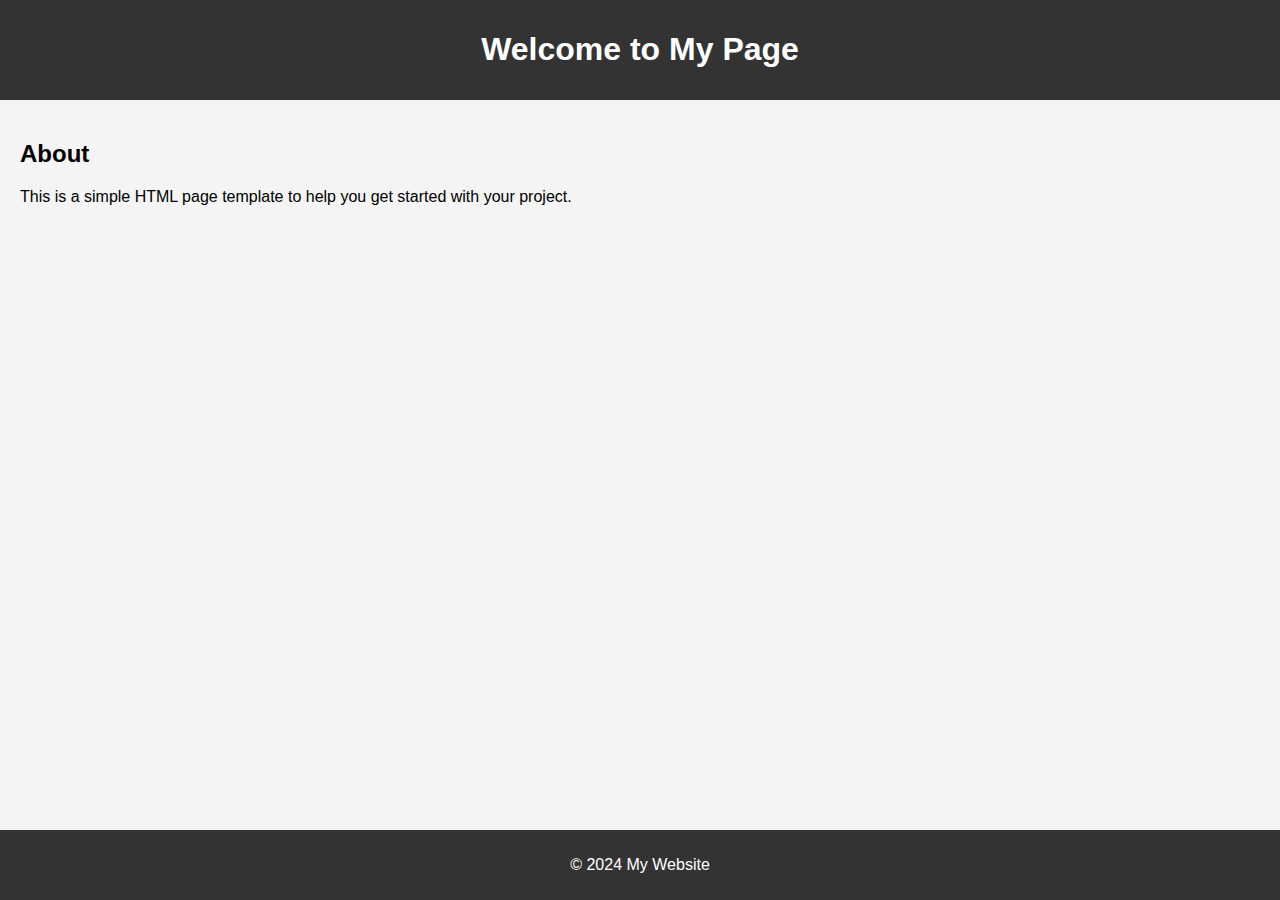
==== New FIle Berry.html @ 90292095 "modified" ====
<!DOCTYPE html>
<html lang="en">
<head>
    <meta charset="UTF-8">
    <meta name="viewport" content="width=device-width, initial-scale=1.0">
    <title>My New HTML Page</title>
    <style>
        body {
            font-family: Arial, sans-serif;
            margin: 0;
            padding: 0;
            background-color: #f4f4f4;
        }
        header {
            background-color: #333;
            color: #fff;
            padding: 10px 0;
            text-align: center;
        }
        main {
            padding: 20px;
        }
        footer {
            background-color: #333;
            color: #fff;
            text-align: center;
            padding: 10px 0;
            position: absolute;
            bottom: 0;
            width: 100%;
        }
    </style>
</head>
<body>
    <header>
        <h1>Welcome to My Page</h1>
    </header>
    <main>
        <h2>About</h2>
        <p>This is a simple HTML page template to help you get started with your project.</p>
    </main>
    <footer>
        <p>&copy; 2024 My Website</p>
    </footer>
</body>
</html>
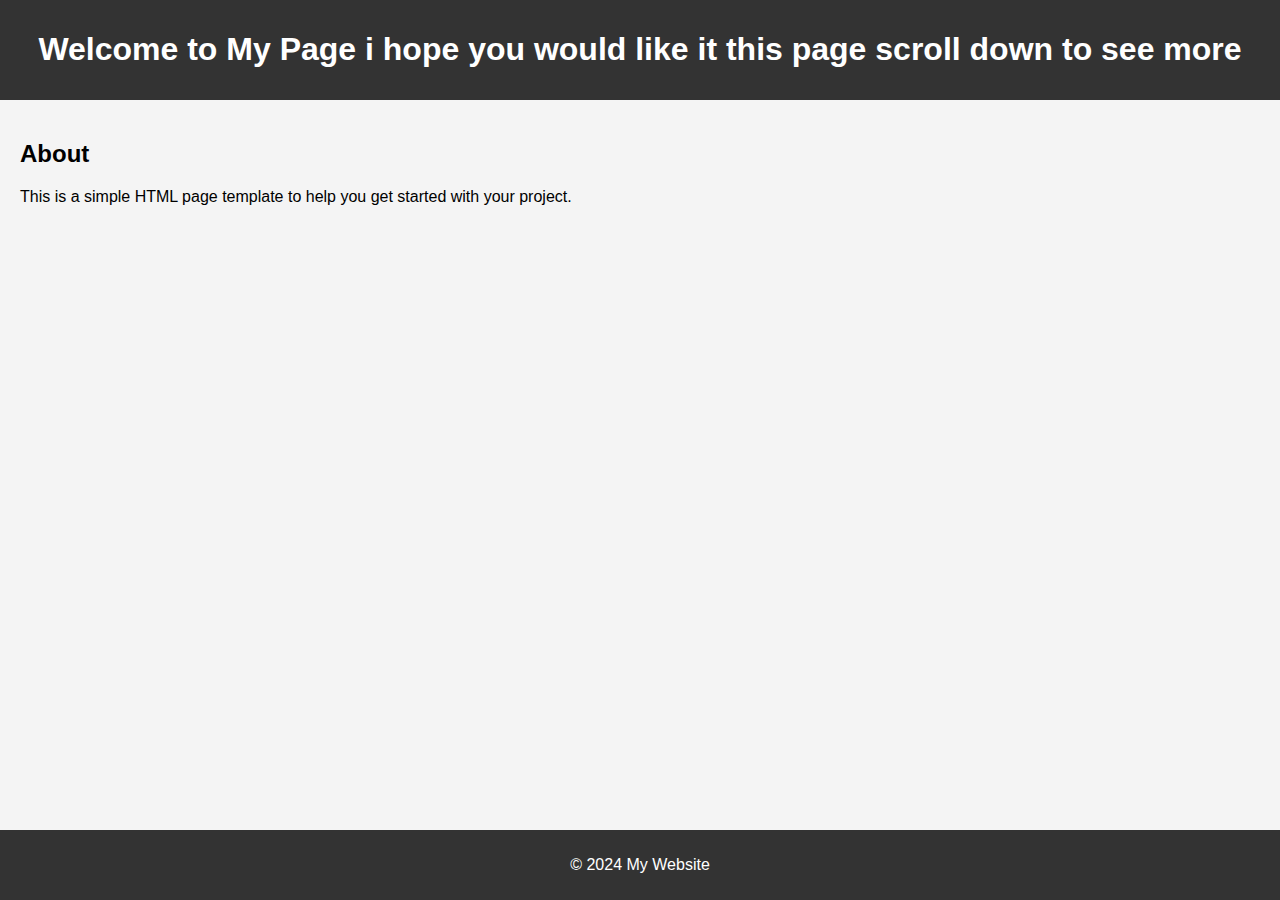
==== commit 19e82645: "Modified" ====
--- a/New FIle Berry.html
+++ b/New FIle Berry.html
@@ -33,7 +33,7 @@
 </head>
 <body>
     <header>
-        <h1>Welcome to My Page</h1>
+        <h1>Welcome to My Page i hope you would like it this page scroll down to see more</h1>
     </header>
     <main>
         <h2>About</h2>
